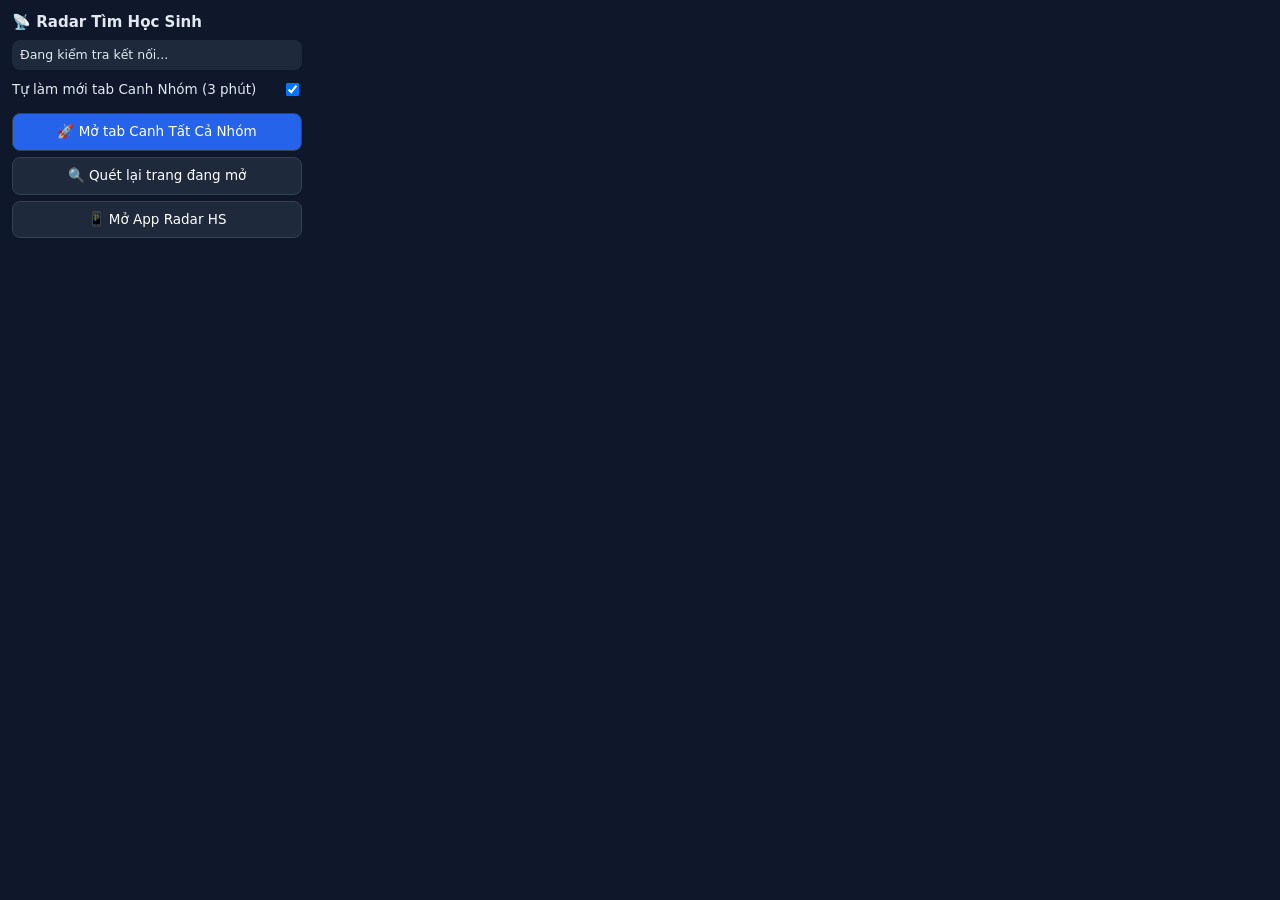
==== 01_Scripts_Code/radar_tim_hoc_sinh/extension_radar/popup.html @ b041cb73 "feat(radar): add Chrome group/bell extension v2, subject templates UI, and natural VN filter" ====
<!doctype html>
<html lang="vi">
<head>
  <meta charset="utf-8" />
  <style>
    body { width: 290px; margin: 0; padding: 12px; background: #0f172a; color: #e2e8f0; font: 13.5px/1.45 system-ui, sans-serif; }
    h3 { margin: 0 0 6px; font-size: 15px; }
    .status { padding: 6px 8px; border-radius: 8px; background: #1e293b; margin-bottom: 10px; font-size: 12.5px; }
    .row { display: flex; align-items: center; justify-content: space-between; margin: 8px 0; gap: 8px; }
    button { width: 100%; padding: 8px 10px; margin-top: 6px; border-radius: 8px; border: 1px solid #334155; background: #2563eb; color: #fff; font: inherit; cursor: pointer; }
    button.sec { background: #1e293b; }
    .muted { color: #94a3b8; font-size: 12px; margin-top: 8px; }
  </style>
</head>
<body>
  <h3>📡 Radar Tìm Học Sinh</h3>
  <div id="status" class="status">Đang kiểm tra kết nối...</div>

  <label class="row">
    <span>Tự làm mới tab Canh Nhóm (3 phút)</span>
    <input type="checkbox" id="auto-refresh" checked />
  </label>

  <button id="open-feed">🚀 Mở tab Canh Tất Cả Nhóm</button>
  <button id="scan-now" class="sec">🔍 Quét lại trang đang mở</button>
  <button id="open-app" class="sec">📱 Mở App Radar HS</button>

  <div id="stats" class="muted"></div>
  <script src="popup.js"></script>
</body>
</html>
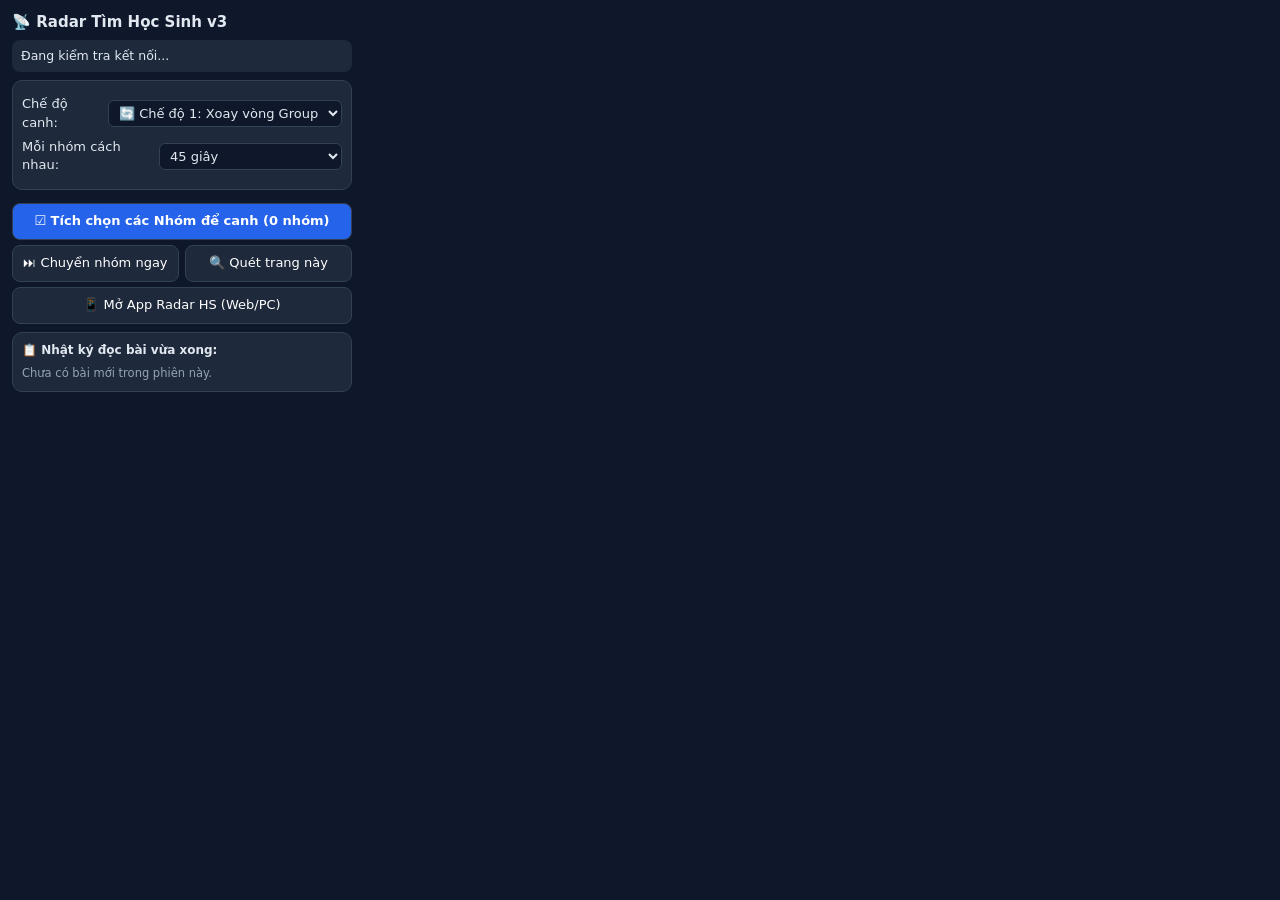
==== commit db7302b7: "feat(radar): v3.2 expand See-More for bottom addresses, 2-day deep group crawler, and docs" ====
--- a/01_Scripts_Code/radar_tim_hoc_sinh/extension_radar/popup.html
+++ b/01_Scripts_Code/radar_tim_hoc_sinh/extension_radar/popup.html
@@ -3,29 +3,62 @@
 <head>
   <meta charset="utf-8" />
   <style>
-    body { width: 290px; margin: 0; padding: 12px; background: #0f172a; color: #e2e8f0; font: 13.5px/1.45 system-ui, sans-serif; }
-    h3 { margin: 0 0 6px; font-size: 15px; }
-    .status { padding: 6px 8px; border-radius: 8px; background: #1e293b; margin-bottom: 10px; font-size: 12.5px; }
-    .row { display: flex; align-items: center; justify-content: space-between; margin: 8px 0; gap: 8px; }
-    button { width: 100%; padding: 8px 10px; margin-top: 6px; border-radius: 8px; border: 1px solid #334155; background: #2563eb; color: #fff; font: inherit; cursor: pointer; }
-    button.sec { background: #1e293b; }
-    .muted { color: #94a3b8; font-size: 12px; margin-top: 8px; }
+    body { width: 340px; margin: 0; padding: 12px; background: #0f172a; color: #e2e8f0; font: 13px/1.45 system-ui, sans-serif; }
+    h3 { margin: 0 0 6px; font-size: 15px; display: flex; justify-content: space-between; align-items: center; }
+    .status { padding: 7px 9px; border-radius: 8px; background: #1e293b; margin-bottom: 8px; font-size: 12.5px; }
+    .box { background: #1e293b; border: 1px solid #334155; border-radius: 10px; padding: 9px; margin-bottom: 8px; }
+    .row { display: flex; align-items: center; justify-content: space-between; gap: 8px; margin: 5px 0; }
+    select { background: #0f172a; color: #e2e8f0; border: 1px solid #334155; border-radius: 6px; padding: 4px 6px; font: inherit; }
+    button { width: 100%; padding: 8px 10px; margin-top: 5px; border-radius: 8px; border: 1px solid #334155; background: #2563eb; color: #fff; font: inherit; font-weight: 600; cursor: pointer; }
+    button.sec { background: #1e293b; font-weight: 500; }
+    button.ok { background: #16a34a; border-color: #16a34a; }
+    .btn-grid { display: grid; grid-template-columns: 1fr 1fr; gap: 6px; }
+    .recent { max-height: 150px; overflow-y: auto; display: flex; flex-direction: column; gap: 5px; margin-top: 6px; }
+    .ev { padding: 5px 7px; border-radius: 7px; background: #0f172a; border-left: 3px solid #475569; font-size: 11.5px; }
+    .ev.hit { border-left-color: #22c55e; background: #052e1688; }
+    .muted { color: #94a3b8; font-size: 11.5px; }
+    .hidden { display: none !important; }
   </style>
 </head>
 <body>
-  <h3>📡 Radar Tìm Học Sinh</h3>
+  <h3>📡 Radar Tìm Học Sinh v3</h3>
   <div id="status" class="status">Đang kiểm tra kết nối...</div>
 
-  <label class="row">
-    <span>Tự làm mới tab Canh Nhóm (3 phút)</span>
-    <input type="checkbox" id="auto-refresh" checked />
-  </label>
+  <div class="box">
+    <div class="row">
+      <span>Chế độ canh:</span>
+      <select id="mode">
+        <option value="rotate">🔄 Chế độ 1: Xoay vòng Group</option>
+        <option value="manual">🖐 Chế độ 2: Thủ công khi lướt</option>
+      </select>
+    </div>
+    <div class="row" id="row-interval">
+      <span>Mỗi nhóm cách nhau:</span>
+      <select id="interval">
+        <option value="45">45 giây</option>
+        <option value="60">60 giây (Khuyên dùng)</option>
+        <option value="90">90 giây</option>
+        <option value="120">2 phút</option>
+        <option value="180">3 phút</option>
+      </select>
+    </div>
+    <div id="watch-info" class="muted"></div>
+  </div>
 
-  <button id="open-feed">🚀 Mở tab Canh Tất Cả Nhóm</button>
-  <button id="scan-now" class="sec">🔍 Quét lại trang đang mở</button>
-  <button id="open-app" class="sec">📱 Mở App Radar HS</button>
+  <button id="add-current" class="ok hidden">➕ Tích chọn luôn Nhóm đang mở này</button>
+  <button id="open-groups">☑️ Tích chọn các Nhóm để canh (<span id="grp-count">0</span> nhóm)</button>
 
-  <div id="stats" class="muted"></div>
+  <div class="btn-grid">
+    <button id="step-now" class="sec">⏭ Chuyển nhóm ngay</button>
+    <button id="scan-now" class="sec">🔍 Quét trang này</button>
+  </div>
+  <button id="open-app" class="sec">📱 Mở App Radar HS (Web/PC)</button>
+
+  <div class="box" style="margin-top:8px; margin-bottom:0;">
+    <div style="font-weight:600; font-size:12px;">📋 Nhật ký đọc bài vừa xong:</div>
+    <div id="recent" class="recent"><span class="muted">Chưa có bài mới trong phiên này.</span></div>
+  </div>
+
   <script src="popup.js"></script>
 </body>
 </html>
